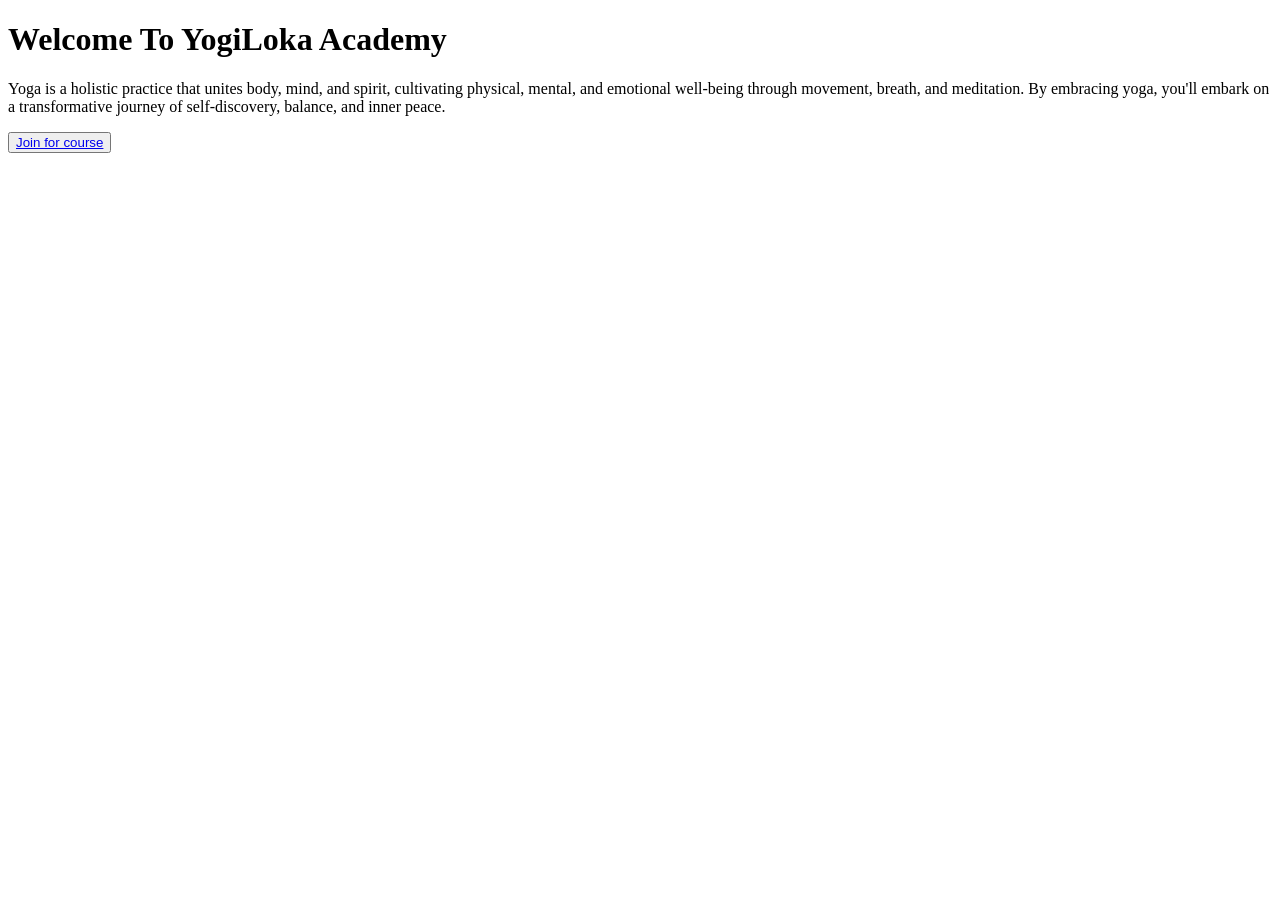
==== home.html @ da7af2a3 "first commit" ====
<!DOCTYPE html>
<html lang="en">
<head>
    <meta charset="UTF-8">
    <meta name="viewport" content="width=device-width, initial-scale=1.0">
    <title>YogiLoka</title>
</head>
<body>
    <h1>Welcome To YogiLoka Academy</h1>
    <p>Yoga is a holistic practice that unites body, mind, and spirit, cultivating physical, mental, and emotional well-being through movement, breath, and meditation. By embracing yoga, you'll embark on a transformative journey of self-discovery, balance, and inner peace.</p>
    <button><a href="student.html">Join for course</a></button>
</body>
</html>
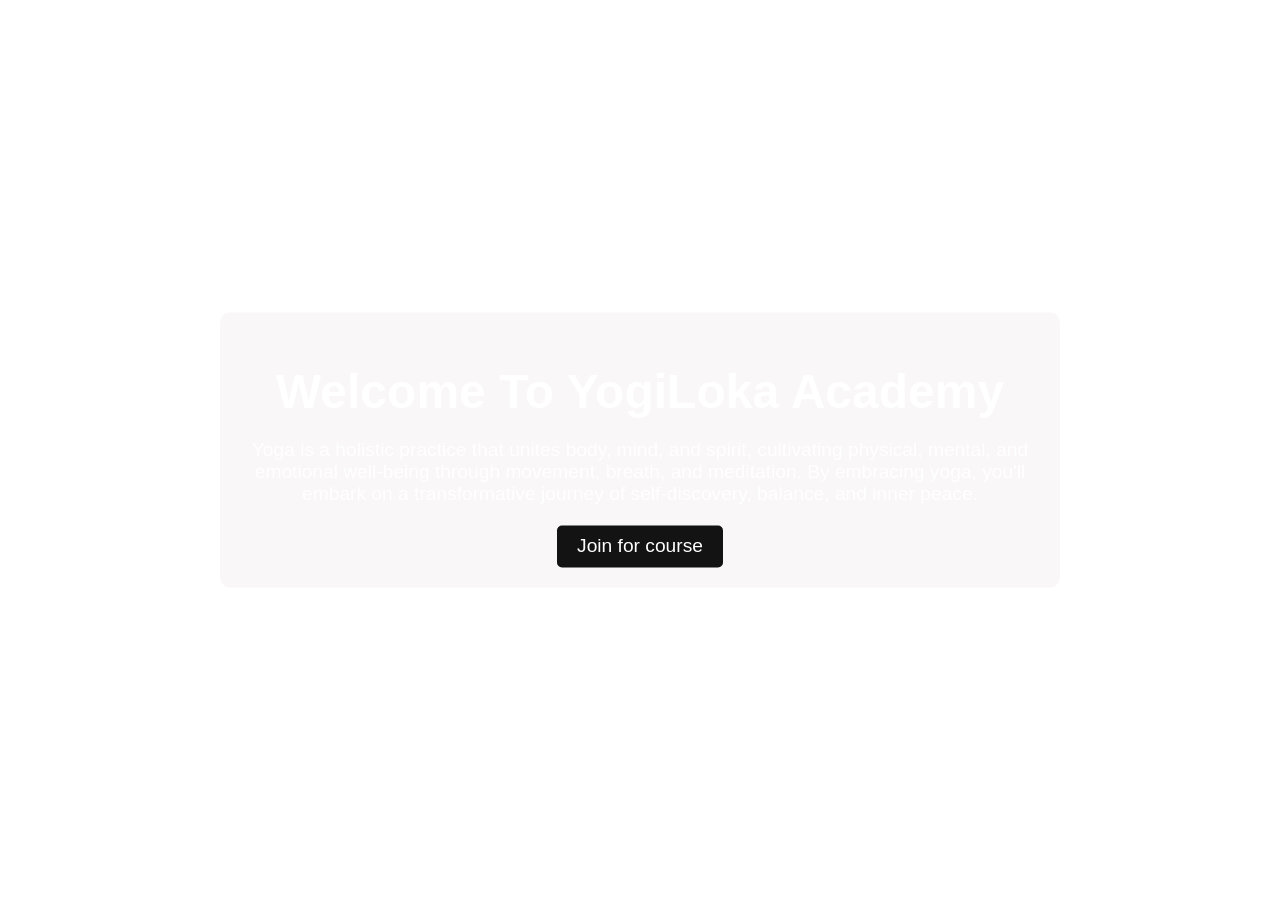
==== commit cffa6352: "yogaloka" ====
--- a/home.html
+++ b/home.html
@@ -4,10 +4,70 @@
     <meta charset="UTF-8">
     <meta name="viewport" content="width=device-width, initial-scale=1.0">
     <title>YogiLoka</title>
+    <style>
+        body, html {
+            margin: 0;
+            padding: 0;
+            height: 100%;
+            overflow: hidden;
+            font-family: Arial, sans-serif;
+        }
+
+        video {
+            position: absolute;
+            top: 0;
+            left: 0;
+            width: 100%;
+            height: 100%;
+            object-fit: cover;
+            z-index: -1;
+        }
+
+        .content {
+            position: relative;
+            z-index: 1;
+            color: white;
+            text-align: center;
+            top: 50%;
+            transform: translateY(-50%);
+            padding: 20px;
+            background: rgba(243, 240, 240, 0.5); /* Semi-transparent background */
+            border-radius: 10px;
+            max-width: 800px;
+            margin: 0 auto;
+        }
+
+        .content h1 {
+            font-size: 3em;
+            margin-bottom: 20px;
+        }
+
+        .content p {
+            font-size: 1.2em;
+            margin-bottom: 20px;
+        }
+
+        .content button {
+            font-size: 1.2em;
+            padding: 10px 20px;
+            background-color: #131313;
+            border: none;
+            border-radius: 5px;
+            cursor: pointer;
+        }
+
+        .content button a {
+            color: white;
+            text-decoration: none;
+        }
+    </style>
 </head>
 <body>
-    <h1>Welcome To YogiLoka Academy</h1>
-    <p>Yoga is a holistic practice that unites body, mind, and spirit, cultivating physical, mental, and emotional well-being through movement, breath, and meditation. By embracing yoga, you'll embark on a transformative journey of self-discovery, balance, and inner peace.</p>
-    <button><a href="student.html">Join for course</a></button>
+    <video src="yoga.mp4" autoplay muted loop></video>
+    <div class="content">
+        <h1>Welcome To YogiLoka Academy</h1>
+        <p>Yoga is a holistic practice that unites body, mind, and spirit, cultivating physical, mental, and emotional well-being through movement, breath, and meditation. By embracing yoga, you'll embark on a transformative journey of self-discovery, balance, and inner peace.</p>
+        <button><a href="student.html">Join for course</a></button>
+    </div>
 </body>
-</html>+</html>
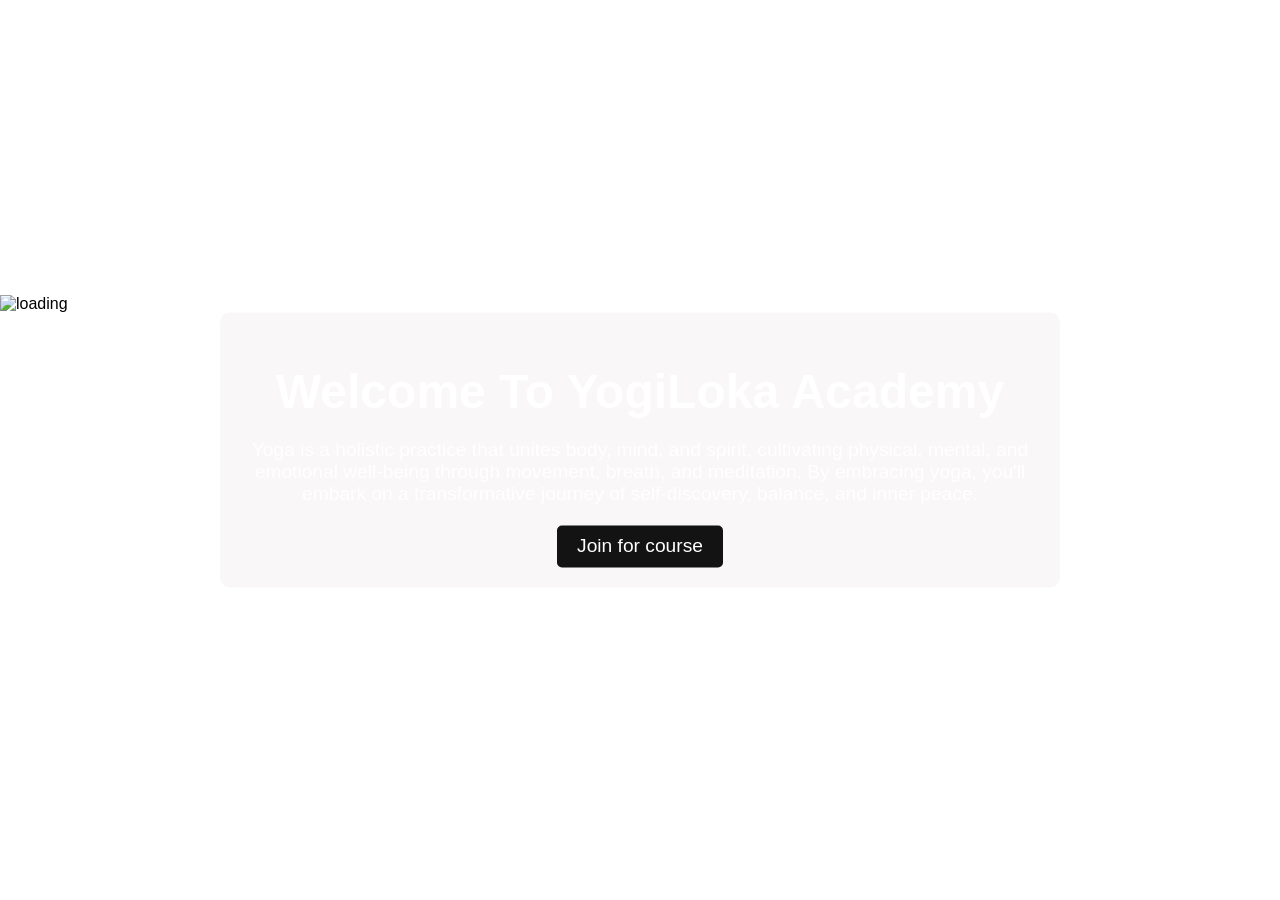
==== commit 11901d53: "yogaloka" ====
--- a/home.html
+++ b/home.html
@@ -60,6 +60,9 @@
             color: white;
             text-decoration: none;
         }
+        .meditation {
+            margin-top: 20px;
+        }
     </style>
 </head>
 <body>
@@ -69,5 +72,8 @@
         <p>Yoga is a holistic practice that unites body, mind, and spirit, cultivating physical, mental, and emotional well-being through movement, breath, and meditation. By embracing yoga, you'll embark on a transformative journey of self-discovery, balance, and inner peace.</p>
         <button><a href="student.html">Join for course</a></button>
     </div>
+    <div class="meditation">
+        <img src="https://ffipractitioner.org/wp-content/uploads/2016/11/ffi-meditation.jpg" alt="loading" width="200px">
+    </div>
 </body>
 </html>
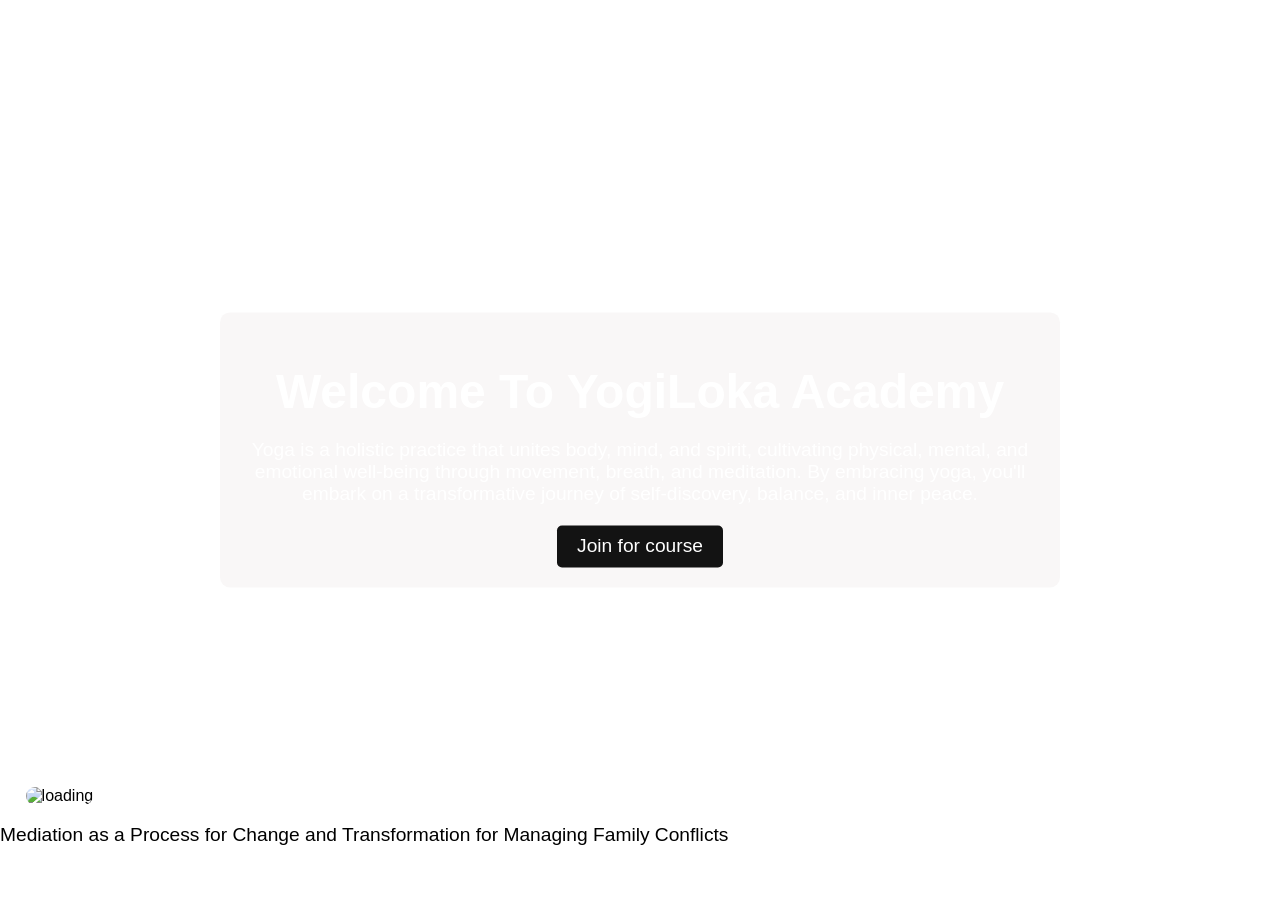
==== commit 7a382cdc: "yogaloka" ====
--- a/home.html
+++ b/home.html
@@ -4,66 +4,7 @@
     <meta charset="UTF-8">
     <meta name="viewport" content="width=device-width, initial-scale=1.0">
     <title>YogiLoka</title>
-    <style>
-        body, html {
-            margin: 0;
-            padding: 0;
-            height: 100%;
-            overflow: hidden;
-            font-family: Arial, sans-serif;
-        }
-
-        video {
-            position: absolute;
-            top: 0;
-            left: 0;
-            width: 100%;
-            height: 100%;
-            object-fit: cover;
-            z-index: -1;
-        }
-
-        .content {
-            position: relative;
-            z-index: 1;
-            color: white;
-            text-align: center;
-            top: 50%;
-            transform: translateY(-50%);
-            padding: 20px;
-            background: rgba(243, 240, 240, 0.5); /* Semi-transparent background */
-            border-radius: 10px;
-            max-width: 800px;
-            margin: 0 auto;
-        }
-
-        .content h1 {
-            font-size: 3em;
-            margin-bottom: 20px;
-        }
-
-        .content p {
-            font-size: 1.2em;
-            margin-bottom: 20px;
-        }
-
-        .content button {
-            font-size: 1.2em;
-            padding: 10px 20px;
-            background-color: #131313;
-            border: none;
-            border-radius: 5px;
-            cursor: pointer;
-        }
-
-        .content button a {
-            color: white;
-            text-decoration: none;
-        }
-        .meditation {
-            margin-top: 20px;
-        }
-    </style>
+    <link rel="stylesheet" href="home.css">
 </head>
 <body>
     <video src="yoga.mp4" autoplay muted loop></video>
@@ -73,7 +14,8 @@
         <button><a href="student.html">Join for course</a></button>
     </div>
     <div class="meditation">
-        <img src="https://ffipractitioner.org/wp-content/uploads/2016/11/ffi-meditation.jpg" alt="loading" width="200px">
+        <img src="https://ffipractitioner.org/wp-content/uploads/2016/11/ffi-meditation.jpg" alt="loading" >
+        <p>Mediation as a Process for Change and Transformation for Managing Family Conflicts</p>
     </div>
 </body>
 </html>
--- a/home.css
+++ b/home.css
@@ -0,0 +1,63 @@
+body, html {
+    margin: 0;
+    padding: 0;
+    height: 100%;
+    font-family: Arial, sans-serif;
+}
+
+video {
+    position: absolute;
+    top: 0;
+    left: 0;
+    width: 100%;
+    object-fit: cover;
+    z-index: -1;
+}
+
+.content {
+    position: relative;
+    z-index: 1;
+    color: white;
+    text-align: center;
+    top: 50%;
+    transform: translateY(-50%);
+    padding: 20px;
+    background: rgba(243, 240, 240, 0.5); 
+    border-radius: 10px;
+    max-width: 800px;
+    margin: 0 auto;
+}
+
+.content h1 {
+    font-size: 3em;
+    margin-bottom: 20px;
+}
+
+.content p {
+    font-size: 1.2em;
+    margin-bottom: 20px;
+}
+
+.content button {
+    font-size: 1.2em;
+    padding: 10px 20px;
+    background-color: #131313;
+    border: none;
+    border-radius: 5px;
+    cursor: pointer;
+}
+
+.content button a {
+    color: white;
+    text-decoration: none;
+}
+.meditation img{
+    max-width: 50%;
+    margin: 40% 0% 0% 2%; 
+    border-radius: 3rem;
+}
+.meditation p {
+    font-size: 1.2em;
+    margin-bottom: 20px;
+  }
+  
